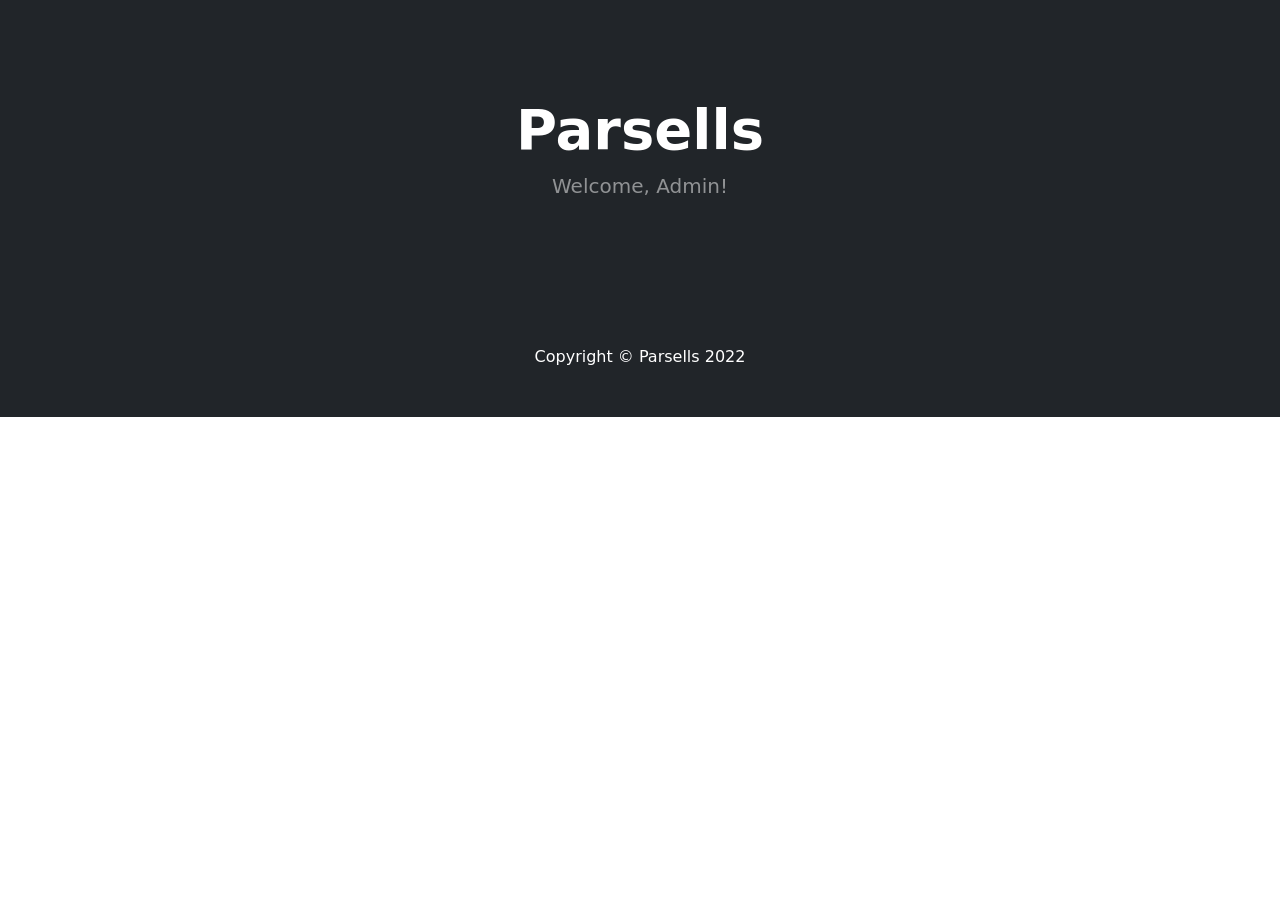
==== src/main/resources/templates/admin/index.html @ 7124a11c "Added Admin folder & Html Files" ====
<!DOCTYPE html>
<html lang="en" xmlns:th="http://www.thymeleaf.org">
<head>
  <meta charset="UTF-8">
  <link href="https://cdn.jsdelivr.net/npm/bootstrap@5.1.3/dist/css/bootstrap.min.css" rel="stylesheet" integrity="sha384-1BmE4kWBq78iYhFldvKuhfTAU6auU8tT94WrHftjDbrCEXSU1oBoqyl2QvZ6jIW3" crossorigin="anonymous">
  <title>Home</title>
</head>
<body>
<div th:replace="fragments/headerADMIN :: header"></div>
<!-- Header-->
<header class="bg-dark py-5">
  <div class="container px-4 px-lg-5 my-5">
    <div class="text-center text-white">
      <h1 class="display-4 fw-bolder">Parsells</h1>
      <p class="lead fw-normal text-white-50 mb-0">Welcome, Admin!</p>
    </div>
  </div>
</header>
<!-- Footer-->
<footer class="py-5 bg-dark">
  <div class="container"><p class="m-0 text-center text-white">Copyright &copy; Parsells 2022</p></div>
</footer>
<!-- Bootstrap core JS-->
<script src="https://cdn.jsdelivr.net/npm/bootstrap@5.1.3/dist/js/bootstrap.bundle.min.js"></script>
<!-- Core theme JS-->
<script src="../js/scripts.js"></script>
</body>
</html>
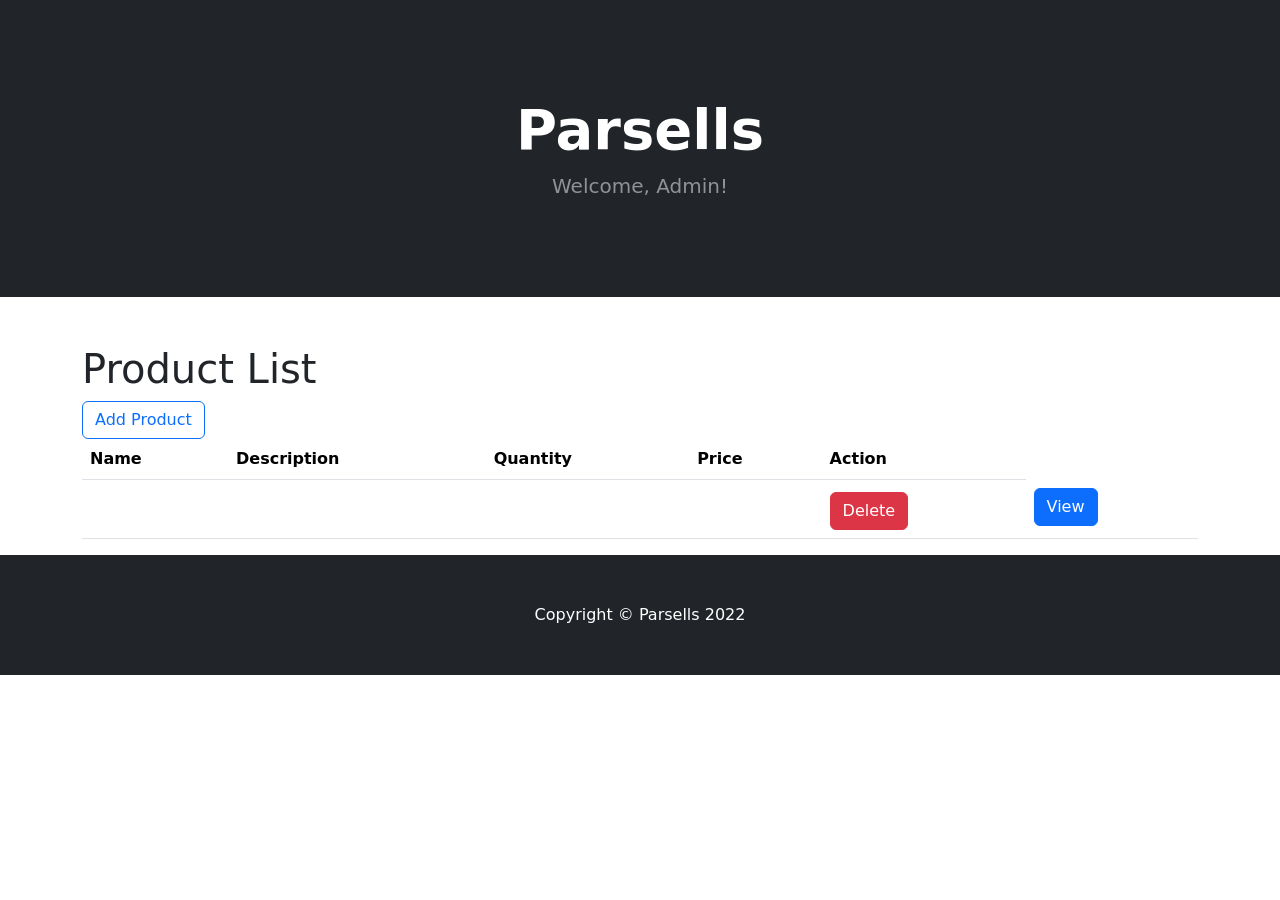
==== commit 9e9c5b6a: "Working register and products crud" ====
--- a/src/main/resources/templates/admin/index.html
+++ b/src/main/resources/templates/admin/index.html
@@ -15,7 +15,42 @@
       <p class="lead fw-normal text-white-50 mb-0">Welcome, Admin!</p>
     </div>
   </div>
+
 </header>
+<main>
+  <div class="container">
+    <h1 class="mt-5">Product List</h1>
+    <a type="button" class="btn btn-outline-primary" th:href="@{~/product/add}">Add Product</a>
+    <table class="table">
+      <thead>
+      <tr>
+        <th>Name</th>
+        <th>Description</th>
+        <th>Quantity</th>
+        <th>Price</th>
+        <th>Action</th>
+      </tr>
+
+      <tbody>
+      <tr th:each="product : ${products}">
+        <td th:text="${product.name}"></td>
+        <td th:text="${product.description}"></td>
+        <td th:text="${product.quantity}"></td>
+        <td th:text="|₱ ${product.price}|"></td>
+        <td>
+          <form class="mt-1" th:method="delete" th:action="@{~/product}">
+            <input type="hidden" name="id" th:value="${product.id}">
+            <button type="submit" class="btn btn-danger">Delete</button>
+          </form>
+        </td>
+        <td>
+          <a href class="btn btn-primary" th:href="@{~/product/{id}(id=${product.id})}">View</a>
+        </td>
+      </tr>
+      </tbody>
+    </table>
+  </div>
+</main>
 <!-- Footer-->
 <footer class="py-5 bg-dark">
   <div class="container"><p class="m-0 text-center text-white">Copyright &copy; Parsells 2022</p></div>
